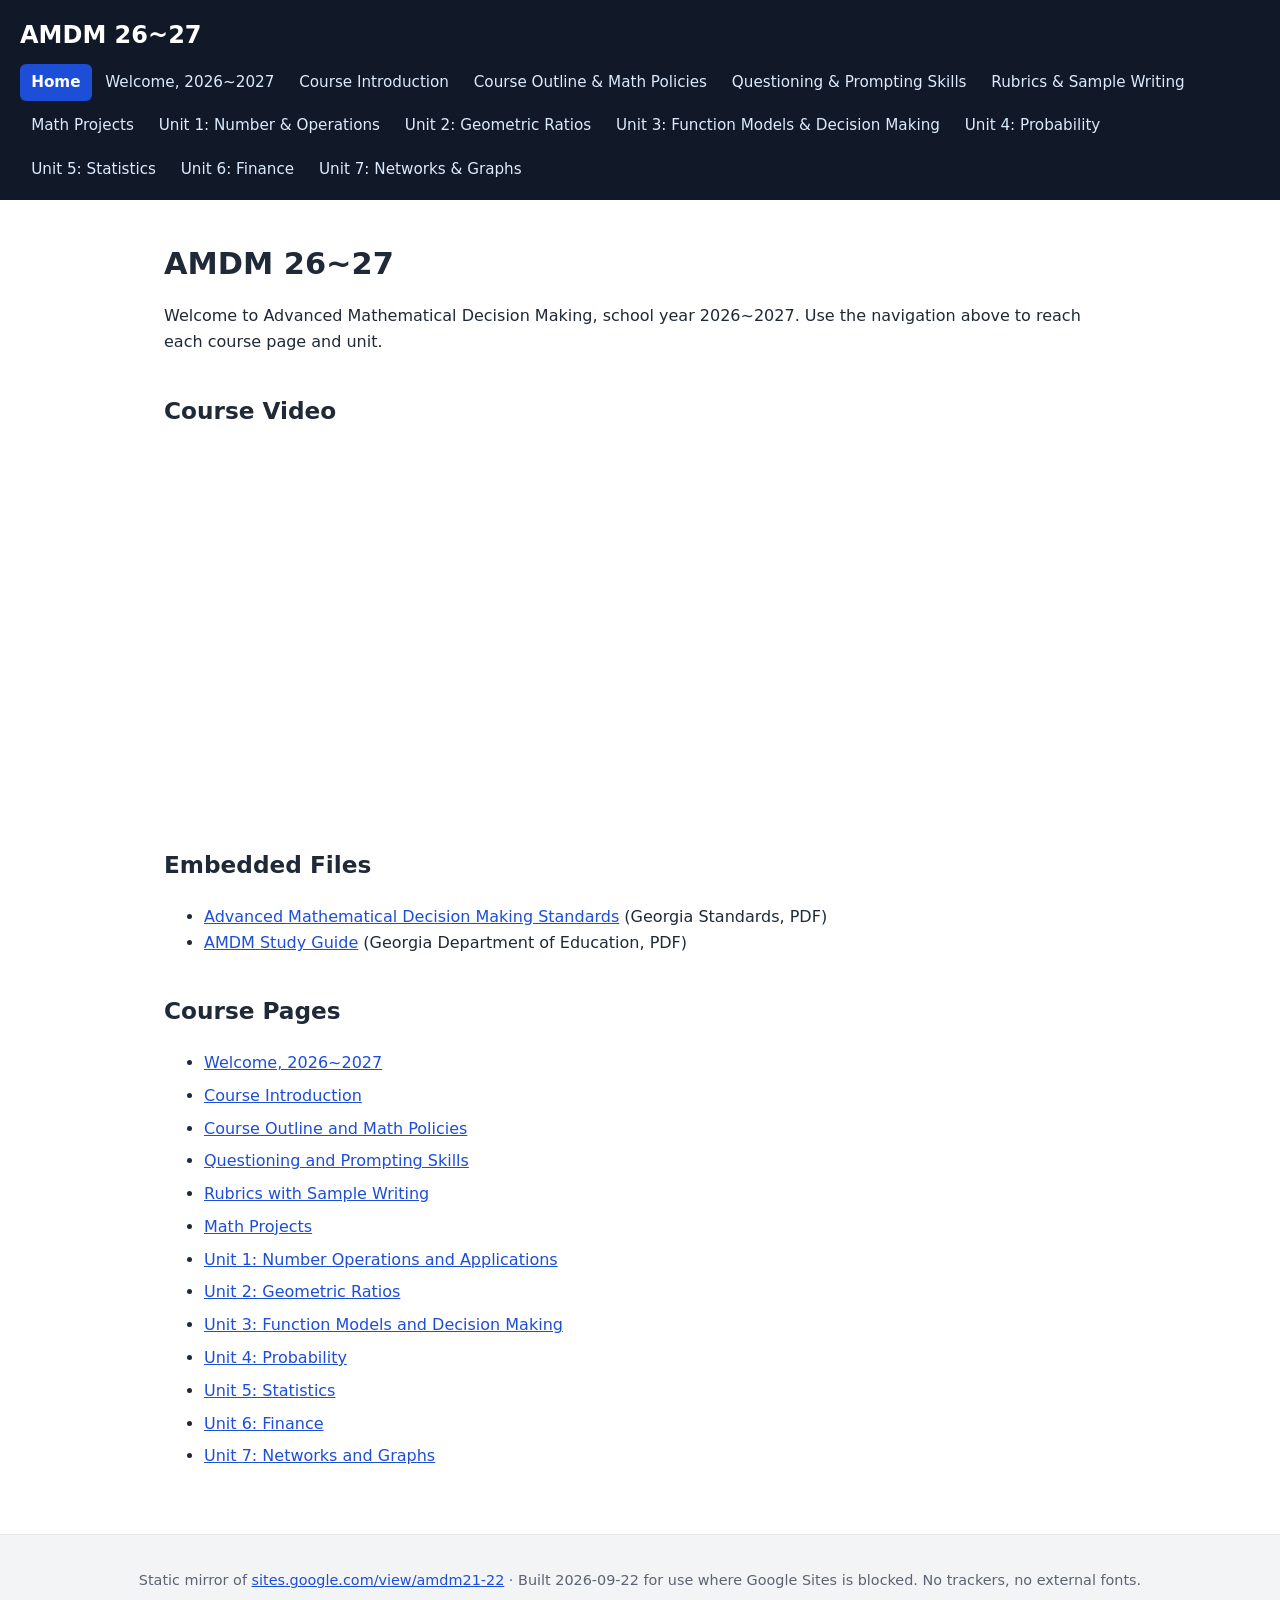
==== index.html @ 3e92a9eb "Publish AMDM 26~27 class site" ====
<!DOCTYPE html>
<html lang="en">
<head>
<meta charset="utf-8">
<meta name="viewport" content="width=device-width, initial-scale=1">
<title>AMDM 26~27 — Home</title>
<link rel="stylesheet" href="styles.css">
</head>
<body>
<a class="skip-link" href="#main">Skip to main content</a>
<header class="site-header">
  <p class="site-title"><a href="index.html">AMDM 26~27</a></p>
  <nav class="site-nav" aria-label="Site">
    <ul>
      <li><a href="index.html" aria-current="page">Home</a></li>
      <li><a href="welcome-20262027.html">Welcome, 2026~2027</a></li>
      <li><a href="course-introduction.html">Course Introduction</a></li>
      <li><a href="course-outline-and-math-policies.html">Course Outline &amp; Math Policies</a></li>
      <li><a href="questioning-and-prompting-skills.html">Questioning &amp; Prompting Skills</a></li>
      <li><a href="rubrics-with-sample-writing.html">Rubrics &amp; Sample Writing</a></li>
      <li><a href="math-projects.html">Math Projects</a></li>
      <li><a href="unit-1-number-and-operations.html">Unit 1: Number &amp; Operations</a></li>
      <li><a href="unit-2-geometric-ratios.html">Unit 2: Geometric Ratios</a></li>
      <li><a href="unit-3-function-models-decision-making.html">Unit 3: Function Models &amp; Decision Making</a></li>
      <li><a href="unit-4-probability.html">Unit 4: Probability</a></li>
      <li><a href="unit-5-statistics.html">Unit 5: Statistics</a></li>
      <li><a href="unit-6-finance.html">Unit 6: Finance</a></li>
      <li><a href="unit-7-networks-and-graphs.html">Unit 7: Networks &amp; Graphs</a></li>
    </ul>
  </nav>
</header>
<main id="main">
  <h1>AMDM 26~27</h1>
  <p>Welcome to Advanced Mathematical Decision Making, school year 2026~2027. Use the navigation above to reach each course page and unit.</p>

  <h2>Course Video</h2>
  <div class="video">
    <iframe src="https://www.youtube-nocookie.com/embed/V6yixyiJcos" title="AMDM course video" loading="lazy" allow="accelerometer; autoplay; clipboard-write; encrypted-media; gyroscope; picture-in-picture" allowfullscreen></iframe>
  </div>

  <h2>Embedded Files</h2>
  <ul>
    <li><a href="https://www.georgiastandards.org/wp-content/uploads/2023-09-Final-Advanced-Mathematical-Decision-Making-Standards-Effective-Fall-2023.pdf">Advanced Mathematical Decision Making Standards</a> (Georgia Standards, PDF)</li>
    <li><a href="https://www.gadoe.org/Curriculum-Instruction-and-Assessment/Assessment/Documents/Milestones/Study-Resource%20Guides/AMDM_Study_Guide.pdf">AMDM Study Guide</a> (Georgia Department of Education, PDF)</li>
  </ul>

  <h2>Course Pages</h2>
  <ul class="page-list">
    <li><a href="welcome-20262027.html">Welcome, 2026~2027</a></li>
    <li><a href="course-introduction.html">Course Introduction</a></li>
    <li><a href="course-outline-and-math-policies.html">Course Outline and Math Policies</a></li>
    <li><a href="questioning-and-prompting-skills.html">Questioning and Prompting Skills</a></li>
    <li><a href="rubrics-with-sample-writing.html">Rubrics with Sample Writing</a></li>
    <li><a href="math-projects.html">Math Projects</a></li>
    <li><a href="unit-1-number-and-operations.html">Unit 1: Number Operations and Applications</a></li>
    <li><a href="unit-2-geometric-ratios.html">Unit 2: Geometric Ratios</a></li>
    <li><a href="unit-3-function-models-decision-making.html">Unit 3: Function Models and Decision Making</a></li>
    <li><a href="unit-4-probability.html">Unit 4: Probability</a></li>
    <li><a href="unit-5-statistics.html">Unit 5: Statistics</a></li>
    <li><a href="unit-6-finance.html">Unit 6: Finance</a></li>
    <li><a href="unit-7-networks-and-graphs.html">Unit 7: Networks and Graphs</a></li>
  </ul>
</main>
<footer class="site-footer">
  <p>Static mirror of <a href="https://sites.google.com/view/amdm21-22">sites.google.com/view/amdm21-22</a> · Built 2026-09-22 for use where Google Sites is blocked. No trackers, no external fonts.</p>
</footer>
</body>
</html>
---- styles.css ----
/* Shared stylesheet for the AMDM 26~27 static mirror.
   No external fonts, no trackers. */

:root {
  --bg: #ffffff;
  --ink: #1f2937;
  --muted: #5b6472;
  --accent: #1d4ed8;
  --accent-dark: #1e40af;
  --header-bg: #111827;
  --line: #e5e7eb;
  --soft: #f3f4f6;
  --note-bg: #fffbeb;
  --note-line: #b45309;
}

* { box-sizing: border-box; }

body {
  margin: 0;
  font-family: system-ui, -apple-system, "Segoe UI", Roboto, Helvetica, Arial, sans-serif;
  line-height: 1.65;
  color: var(--ink);
  background: var(--bg);
}

.skip-link {
  position: absolute;
  left: -9999px;
  top: 0;
  background: #fff;
  color: var(--accent);
  padding: .5rem 1rem;
  z-index: 100;
}

.skip-link:focus { left: 0; }

.site-header {
  background: var(--header-bg);
  color: #f9fafb;
  padding: 1rem 1.25rem .75rem;
}

.site-title {
  margin: 0 0 .5rem;
  font-size: 1.5rem;
  font-weight: 700;
}

.site-title a { color: #fff; text-decoration: none; }

.site-nav ul {
  list-style: none;
  margin: 0;
  padding: 0;
  display: flex;
  flex-wrap: wrap;
  gap: .35rem .15rem;
}

.site-nav li { margin: 0; }

.site-nav a {
  display: inline-block;
  color: #dbeafe;
  text-decoration: none;
  padding: .4rem .7rem;
  border-radius: .375rem;
  font-size: .95rem;
}

.site-nav a:hover,
.site-nav a:focus {
  background: #1f2937;
  color: #fff;
}

.site-nav a[aria-current="page"] {
  background: var(--accent);
  color: #fff;
  font-weight: 600;
}

main {
  max-width: 62rem;
  margin: 0 auto;
  padding: 1.5rem 1.25rem 3rem;
}

h1 { font-size: 1.9rem; line-height: 1.25; }
h2 { font-size: 1.45rem; margin-top: 2.25rem; }
h3 { font-size: 1.2rem; margin-top: 1.75rem; }
h4 { font-size: 1.05rem; margin-top: 1.5rem; }

a { color: var(--accent); }
a:hover { color: var(--accent-dark); }

.lesson {
  border-top: 1px solid var(--line);
  margin-top: 2rem;
  padding-top: .5rem;
}

.lesson-meta { color: var(--muted); font-size: .95rem; }

figure { margin: 1.25rem 0; text-align: center; }
figure img { max-width: 100%; height: auto; border: 1px solid var(--line); }

.video { margin: 1.25rem 0; }
.video iframe {
  width: 100%;
  max-width: 40rem;
  aspect-ratio: 16 / 9;
  border: 0;
  display: block;
}

.doc-embed { margin: 1.25rem 0; }
.doc-embed iframe {
  width: 100%;
  max-width: 52rem;
  height: 37.5rem;
  min-height: 25rem;
  border: 1px solid var(--line);
  display: block;
}
.doc-fallback { margin-top: .5rem; font-size: .95rem; }

.doc-placeholder {
  border: 2px dashed var(--note-line);
  background: var(--note-bg);
  border-radius: .5rem;
  padding: 1rem 1.25rem;
  margin: 1.25rem 0;
  color: #78350f;
}

.note {
  border-left: 4px solid var(--accent);
  background: var(--soft);
  padding: .75rem 1rem;
  margin: 1.25rem 0;
  border-radius: 0 .375rem .375rem 0;
}

.sources ul, .page-list ul { padding-left: 1.25rem; }
.sources li, .page-list li { margin-bottom: .4rem; }

.site-footer {
  border-top: 1px solid var(--line);
  background: var(--soft);
  color: var(--muted);
  font-size: .9rem;
  padding: 1.25rem;
  text-align: center;
}

.site-footer a { color: var(--accent); }

blockquote { border-left: 4px solid var(--line); margin: 1rem 0; padding: .25rem 1rem; color: var(--muted); }

@media (max-width: 40rem) {
  main { padding: 1rem .9rem 2.5rem; }
  h1 { font-size: 1.55rem; }
  .site-nav a { font-size: .9rem; padding: .35rem .55rem; }
  .doc-embed iframe { height: 28rem; }
}
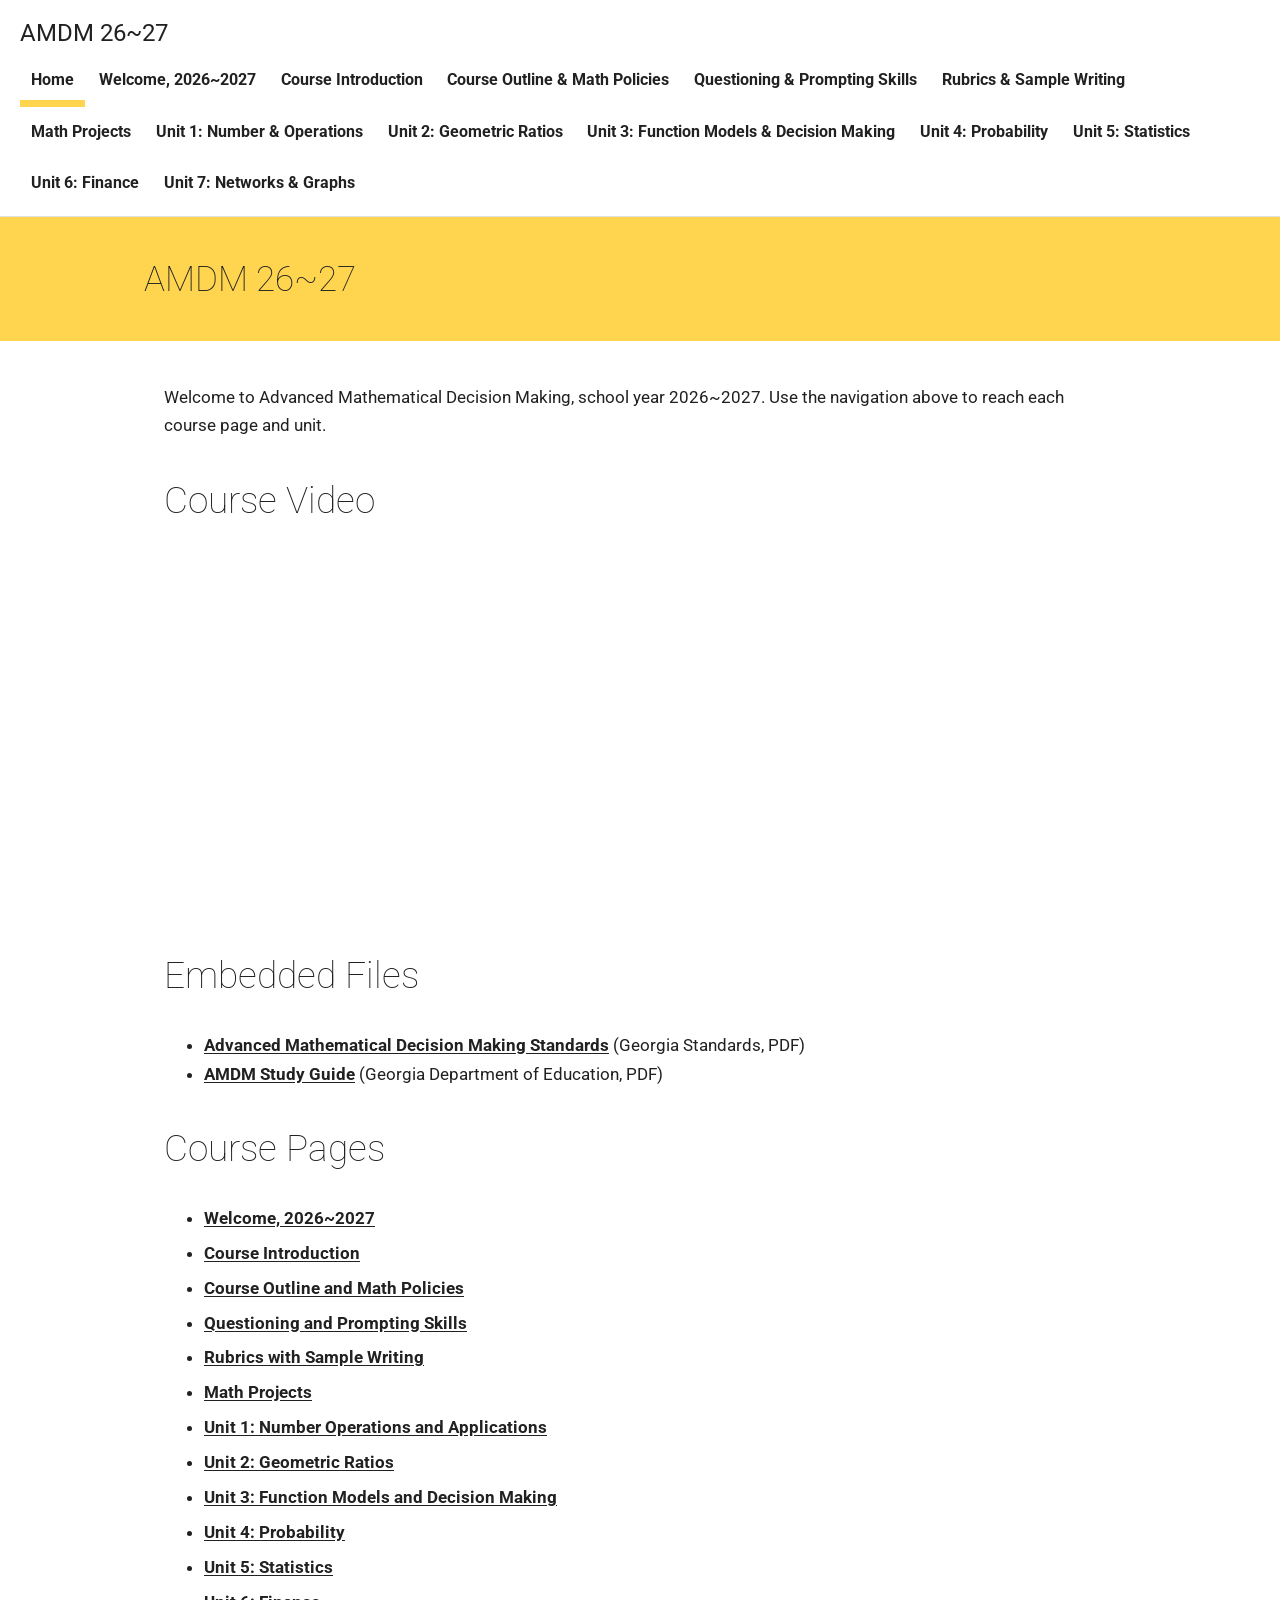
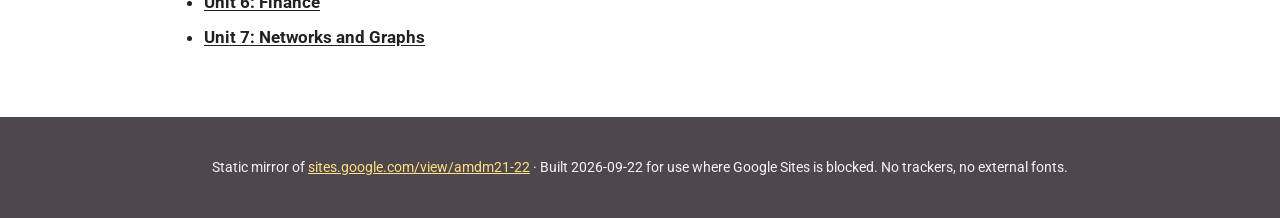
==== commit c0a91944: "Match original Google Sites theme: Roboto, amber #FFD54F accents, yellow title banners" ====
--- a/index.html
+++ b/index.html
@@ -29,8 +29,11 @@
     </ul>
   </nav>
 </header>
+<div class="page-banner">
+  <h1>AMDM 26~27</h1>
+</div>
 <main id="main">
-  <h1>AMDM 26~27</h1>
+  
   <p>Welcome to Advanced Mathematical Decision Making, school year 2026~2027. Use the navigation above to reach each course page and unit.</p>
 
   <h2>Course Video</h2>
--- a/styles.css
+++ b/styles.css
@@ -1,24 +1,27 @@
 /* Shared stylesheet for the AMDM 26~27 static mirror.
-   No external fonts, no trackers. */
+   Theme matched to the original Google Site: white background, near-black
+   Roboto text, amber-yellow (#FFD54F) accents, dark warm-gray footer. */
+
+@import url("https://fonts.googleapis.com/css2?family=Roboto:wght@100;300;400;500;700&display=swap");
 
 :root {
   --bg: #ffffff;
-  --ink: #1f2937;
-  --muted: #5b6472;
-  --accent: #1d4ed8;
-  --accent-dark: #1e40af;
-  --header-bg: #111827;
-  --line: #e5e7eb;
-  --soft: #f3f4f6;
-  --note-bg: #fffbeb;
-  --note-line: #b45309;
+  --ink: #212121;
+  --muted: #5b5b5b;
+  --accent: #ffd54f;
+  --footer-bg: #4f474e;
+  --line: #e0e0e0;
+  --soft: #fafafa;
+  --note-bg: #fffde7;
+  --note-line: #f9a825;
 }
 
 * { box-sizing: border-box; }
 
 body {
   margin: 0;
-  font-family: system-ui, -apple-system, "Segoe UI", Roboto, Helvetica, Arial, sans-serif;
+  font-family: Roboto, "Segoe UI", system-ui, -apple-system, Helvetica, Arial, sans-serif;
+  font-size: 13pt;
   line-height: 1.65;
   color: var(--ink);
   background: var(--bg);
@@ -29,7 +32,7 @@
   left: -9999px;
   top: 0;
   background: #fff;
-  color: var(--accent);
+  color: var(--ink);
   padding: .5rem 1rem;
   z-index: 100;
 }
@@ -37,18 +40,19 @@
 .skip-link:focus { left: 0; }
 
 .site-header {
-  background: var(--header-bg);
-  color: #f9fafb;
-  padding: 1rem 1.25rem .75rem;
+  background: #ffffff;
+  color: var(--ink);
+  padding: .9rem 1.25rem .4rem;
+  border-bottom: 1px solid var(--line);
 }
 
 .site-title {
-  margin: 0 0 .5rem;
+  margin: 0 0 .4rem;
   font-size: 1.5rem;
-  font-weight: 700;
-}
-
-.site-title a { color: #fff; text-decoration: none; }
+  font-weight: 400;
+}
+
+.site-title a { color: var(--ink); text-decoration: none; }
 
 .site-nav ul {
   list-style: none;
@@ -63,23 +67,36 @@
 
 .site-nav a {
   display: inline-block;
-  color: #dbeafe;
+  color: var(--ink);
   text-decoration: none;
   padding: .4rem .7rem;
-  border-radius: .375rem;
-  font-size: .95rem;
+  font-size: 12pt;
+  font-weight: 700;
+  border-bottom: 7px solid transparent;
 }
 
 .site-nav a:hover,
 .site-nav a:focus {
-  background: #1f2937;
-  color: #fff;
+  border-bottom-color: var(--accent);
 }
 
 .site-nav a[aria-current="page"] {
+  border-bottom: 7px solid var(--accent);
+}
+
+/* Yellow page-title banner, like the original site's subpage headers. */
+.page-banner {
   background: var(--accent);
-  color: #fff;
-  font-weight: 600;
+  color: var(--ink);
+  padding: 2.5rem 1.25rem;
+}
+
+.page-banner h1 {
+  margin: 0 auto;
+  max-width: 62rem;
+  font-size: 2.2rem;
+  font-weight: 100;
+  line-height: 1.25;
 }
 
 main {
@@ -88,13 +105,31 @@
   padding: 1.5rem 1.25rem 3rem;
 }
 
-h1 { font-size: 1.9rem; line-height: 1.25; }
-h2 { font-size: 1.45rem; margin-top: 2.25rem; }
-h3 { font-size: 1.2rem; margin-top: 1.75rem; }
-h4 { font-size: 1.05rem; margin-top: 1.5rem; }
-
-a { color: var(--accent); }
-a:hover { color: var(--accent-dark); }
+h2 {
+  font-size: 28pt;
+  font-weight: 100;
+  margin-top: 2.25rem;
+  line-height: 1.3;
+}
+
+h3 {
+  font-size: 16pt;
+  font-weight: 300;
+  margin-top: 1.75rem;
+}
+
+h4 { font-size: 1.05rem; margin-top: 1.5rem; font-weight: 500; }
+
+/* Body links: dark, bold, underlined — like the original theme. */
+main a, .page-banner a {
+  color: var(--ink);
+  font-weight: 700;
+  text-decoration: underline;
+  text-decoration-color: var(--ink);
+  text-underline-offset: 2px;
+}
+
+main a:hover, .page-banner a:hover { text-decoration-color: var(--accent); }
 
 .lesson {
   border-top: 1px solid var(--line);
@@ -133,7 +168,7 @@
   border-radius: .5rem;
   padding: 1rem 1.25rem;
   margin: 1.25rem 0;
-  color: #78350f;
+  color: #5d4037;
 }
 
 .note {
@@ -148,21 +183,22 @@
 .sources li, .page-list li { margin-bottom: .4rem; }
 
 .site-footer {
-  border-top: 1px solid var(--line);
-  background: var(--soft);
-  color: var(--muted);
+  background: var(--footer-bg);
+  color: #f5f5f5;
   font-size: .9rem;
-  padding: 1.25rem;
+  padding: 1.5rem 1.25rem;
   text-align: center;
 }
 
-.site-footer a { color: var(--accent); }
+.site-footer a { color: #ffe082; }
 
 blockquote { border-left: 4px solid var(--line); margin: 1rem 0; padding: .25rem 1rem; color: var(--muted); }
 
 @media (max-width: 40rem) {
   main { padding: 1rem .9rem 2.5rem; }
-  h1 { font-size: 1.55rem; }
+  .page-banner { padding: 1.75rem .9rem; }
+  .page-banner h1 { font-size: 1.7rem; }
+  h2 { font-size: 1.6rem; }
   .site-nav a { font-size: .9rem; padding: .35rem .55rem; }
   .doc-embed iframe { height: 28rem; }
 }
